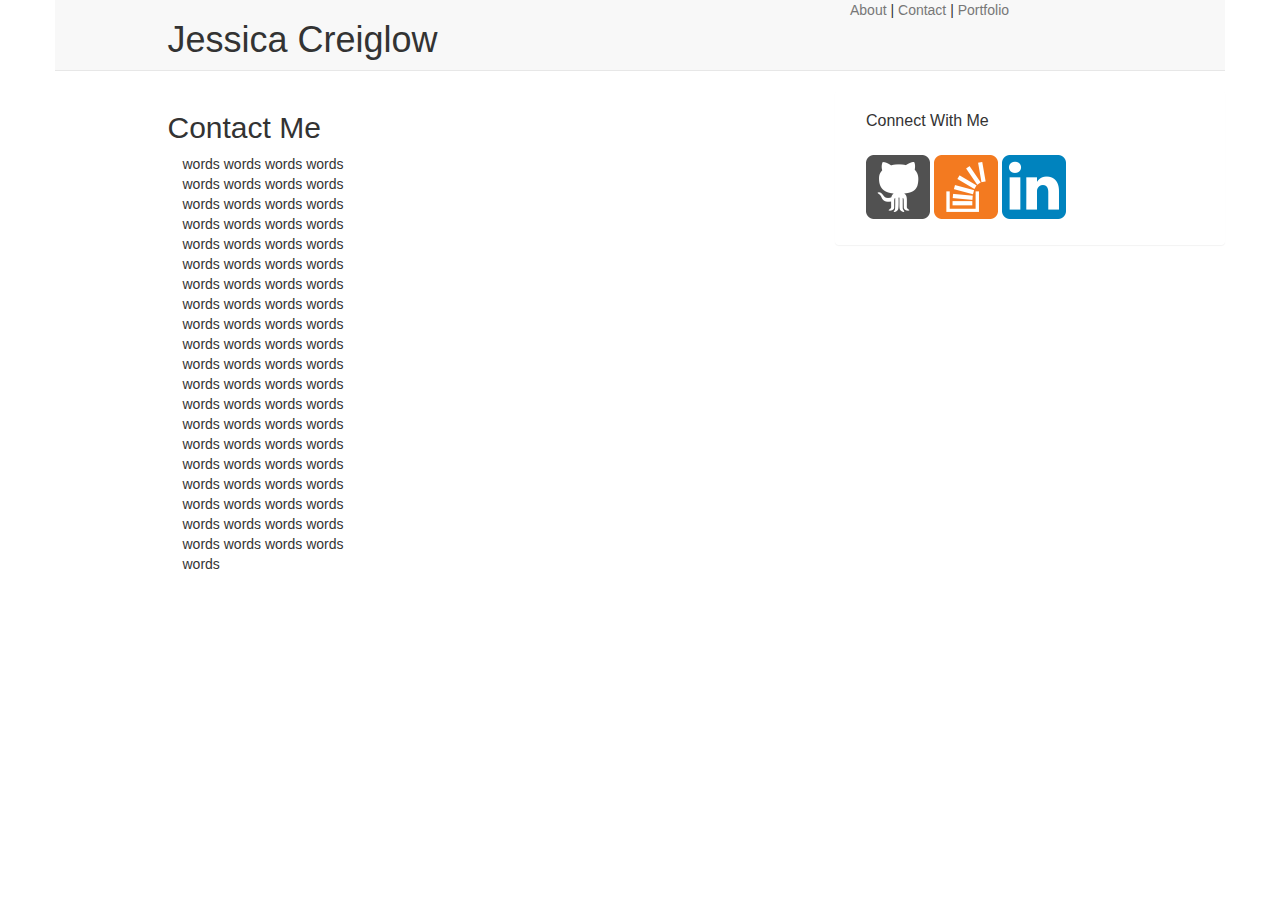
==== contact.html @ 0defb979 "rough formatting done, need to add portfolio images and email form" ====
<!DOCTYPE html>
<html lang="en-us">

<head>
<!-- Bootstrap Stylesheet -->
  <link rel="stylesheet" href="https://maxcdn.bootstrapcdn.com/bootstrap/3.3.7/css/bootstrap.min.css" integrity="sha384-BVYiiSIFeK1dGmJRAkycuHAHRg32OmUcww7on3RYdg4Va+PmSTsz/K68vbdEjh4u" crossorigin="anonymous">

<!-- CSS Stylesheet -->
  <link rel="stylesheet" type="text/css" href="./style.CSS">
<title> Jessica Creiglow Home Page </title>
</head>


<body>
<div class="container">
<!-- Navigation Bar -->

  <div class="row">
    <nav class="navbar navbar-default navbar-static-top">
      <div class ="col-md-1"></div>
      <div class="col-md-4 nav-name">
        <h1>Jessica Creiglow</h1>
      </div>
      <div class ="col-md-3">
      </div>
      <div class="col-md-4">
        <p>
          <a class="navbar-link" href="./index.html">About</a> |
          <a class="navbar-link" href="./contact.html">Contact</a> |
          <a class="navbar-link" href="./portfolio.html">Portfolio</a>
        </p>
      </div>
    </nav>
  </div>


<!-- Contact Section-->
<div class="row"> </div>
<div class="row">
  <!-- Spacer column --> <div class="col-md-1"></div>

  <div class="col-md-6 main-content">
    <h2> Contact Me </h2>

    <div class="col-md-5"> words words words words words words words words words words words words words words words words words words words words words words words words words words words words words words words words words words words words words words words words words words words words words words words words words words words words words words words words words words words words words words words words words words words words words words words words words words words words words words words words words

    </div>
  </div>

  <!-- Spacer column --> <div class="col-md-1"></div>

<!-- Contact Sidebar -->

<div class="col-md-4 panel panel-heading Sidebar icons">

      <h3 class="panel-heading panel-title">Connect With Me </h3>

    <div class="panel-body">
      <a href="https://github.com/jgcreiglow" target="_blank">
        <img src="./image/if_github_386637.png" alt="github">
      </a>
      <a href="https://stackoverflow.com/users/9149422/jessica-c" target="_blank">
        <img src="./image/if_overflow_386674.png" alt="stackoverflow">
      </a>
      <a href="http://www.linkedin.com/in/jessicagcreiglow" target="_blank">
        <img src="./image/if_linkedin_386655.png" alt="linkedin">
      </a>
    </div>
  </div>
</div>




</div>

</div>

<!-- Footer-->
</body>

</html>
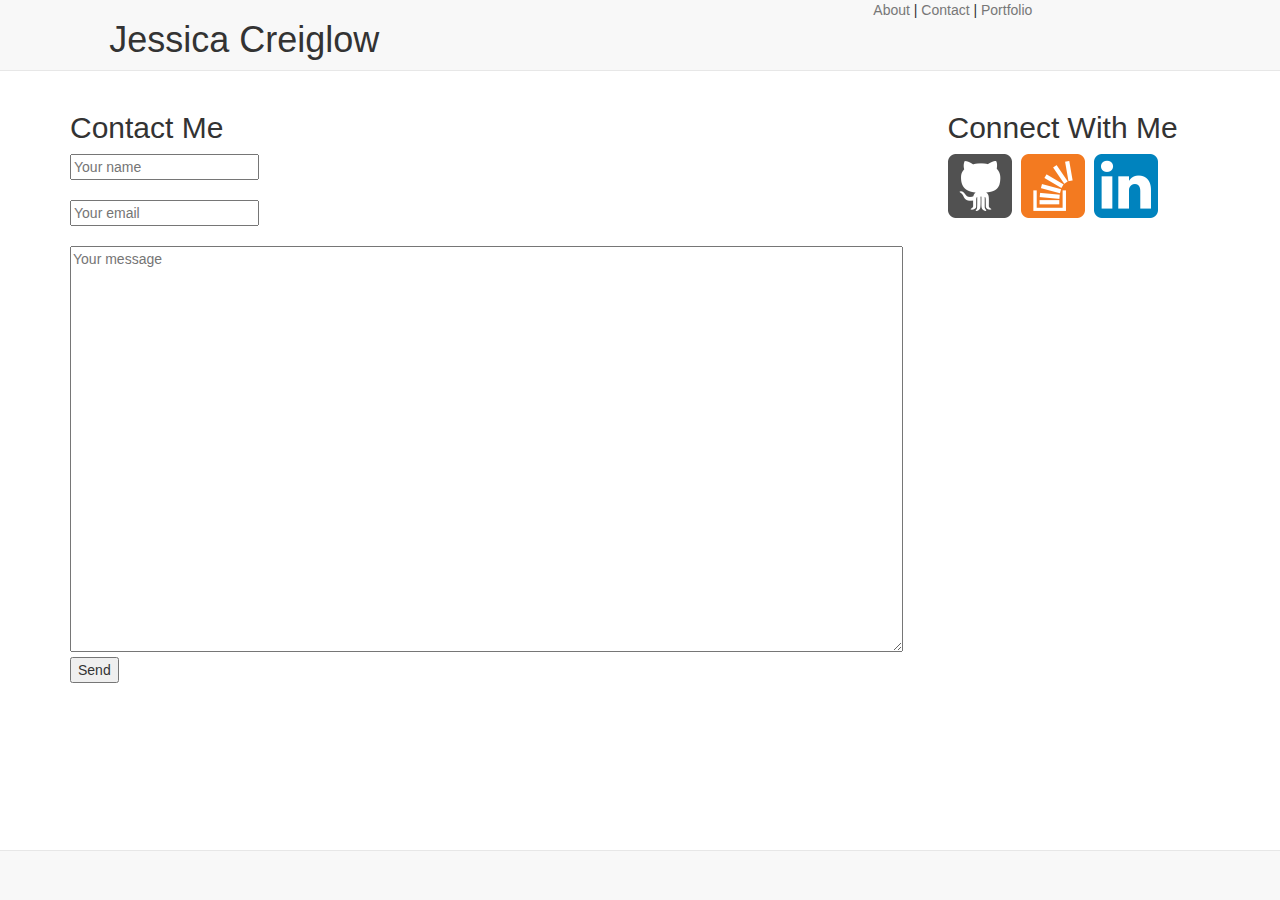
==== commit 56a22522: "need to adjust responsiveness of navbar for small screen and add css animations to portfolio" ====
--- a/contact.html
+++ b/contact.html
@@ -2,81 +2,90 @@
 <html lang="en-us">
 
 <head>
-<!-- Bootstrap Stylesheet -->
+  <!-- Bootstrap Stylesheet -->
   <link rel="stylesheet" href="https://maxcdn.bootstrapcdn.com/bootstrap/3.3.7/css/bootstrap.min.css" integrity="sha384-BVYiiSIFeK1dGmJRAkycuHAHRg32OmUcww7on3RYdg4Va+PmSTsz/K68vbdEjh4u" crossorigin="anonymous">
 
-<!-- CSS Stylesheet -->
+  <!-- CSS Stylesheet -->
   <link rel="stylesheet" type="text/css" href="./style.CSS">
-<title> Jessica Creiglow Home Page </title>
+  <title> Jessica Creiglow Home Page </title>
 </head>
 
 
 <body>
-<div class="container">
-<!-- Navigation Bar -->
 
-  <div class="row">
-    <nav class="navbar navbar-default navbar-static-top">
-      <div class ="col-md-1"></div>
-      <div class="col-md-4 nav-name">
-        <h1>Jessica Creiglow</h1>
+    <!-- Navigation Bar -->
+
+    <div class="row">
+      <nav class="navbar navbar-default navbar-static-top">
+        <div class="col-md-1"></div>
+        <div class="col-md-3 nav-name">
+          <h1>Jessica Creiglow</h1>
+        </div>
+        <div class="col-md-4">
+        </div>
+        <div class="col-md-4">
+          <p>
+            <a class="navbar-link" href="./index.html">About</a> |
+            <a class="navbar-link" href="./contact.html">Contact</a> |
+            <a class="navbar-link" href="./portfolio.html">Portfolio</a>
+          </p>
+        </div>
+      </nav>
+    </div>
+
+  <div class="container">
+    <!-- About Me Section-->
+    <div class="row"> </div>
+    <div class="row">
+      <div class="col-md-8 main-content">
+        <h2> Contact Me </h2>
+        <form method="POST" action="https://formspree.io/jgcreiglow@gmail.com">
+          <input type="text" name="name" cols="50%" placeholder="Your name">
+          <br>
+          <br>
+          <input type="email" name="email" cols="50%" placeholder="Your email">
+          <br>
+          <br>
+          <textarea name="message" rows="20" cols="100%" placeholder="Your message"></textarea>
+          <br>
+          <button type="submit">Send</button>
+        </form>
       </div>
-      <div class ="col-md-3">
-      </div>
-      <div class="col-md-4">
-        <p>
-          <a class="navbar-link" href="./index.html">About</a> |
-          <a class="navbar-link" href="./contact.html">Contact</a> |
-          <a class="navbar-link" href="./portfolio.html">Portfolio</a>
-        </p>
-      </div>
-    </nav>
-  </div>
+      <!-- Spacer column --> <div class="col-md-1"></div>
 
+          <!-- Contact Sidebar -->
 
-<!-- Contact Section-->
-<div class="row"> </div>
-<div class="row">
-  <!-- Spacer column --> <div class="col-md-1"></div>
+          <div class="col-md-3 Sidebar icons">
 
-  <div class="col-md-6 main-content">
-    <h2> Contact Me </h2>
-
-    <div class="col-md-5"> words words words words words words words words words words words words words words words words words words words words words words words words words words words words words words words words words words words words words words words words words words words words words words words words words words words words words words words words words words words words words words words words words words words words words words words words words words words words words words words words words
-
-    </div>
-  </div>
-
-  <!-- Spacer column --> <div class="col-md-1"></div>
-
-<!-- Contact Sidebar -->
-
-<div class="col-md-4 panel panel-heading Sidebar icons">
-
-      <h3 class="panel-heading panel-title">Connect With Me </h3>
-
-    <div class="panel-body">
-      <a href="https://github.com/jgcreiglow" target="_blank">
-        <img src="./image/if_github_386637.png" alt="github">
-      </a>
-      <a href="https://stackoverflow.com/users/9149422/jessica-c" target="_blank">
-        <img src="./image/if_overflow_386674.png" alt="stackoverflow">
-      </a>
-      <a href="http://www.linkedin.com/in/jessicagcreiglow" target="_blank">
-        <img src="./image/if_linkedin_386655.png" alt="linkedin">
-      </a>
-    </div>
-  </div>
-</div>
+                <h2>Connect With Me </h2>
+            <div class="row">
+              <div class="col-md-3">
+                <a href="https://github.com/jgcreiglow" target="_blank">
+                  <img src="./image/if_github_386637.png" alt="github">
+                </a>
+              </div>
+              <div class="col-md-3">
+                <a href="https://stackoverflow.com/users/9149422/jessica-c" target="_blank">
+                  <img src="./image/if_overflow_386674.png" alt="stackoverflow">
+                </a>
+              </div>
+              <div class="col-md-3">
+                <a href="http://www.linkedin.com/in/jessicagcreiglow" target="_blank">
+                  <img src="./image/if_linkedin_386655.png" alt="linkedin">
+                </a>
+              </div>
+            </div>
+          </div>
 
 
 
 
-</div>
+          </div>
 
-</div>
+          </div>
+        <!-- Footer-->
+        <div class="row">
+          <nav class="navbar navbar-default navbar-fixed-bottom">
+      </body>
 
-<!-- Footer-->
-</body>
-
-</html>
+      </html>
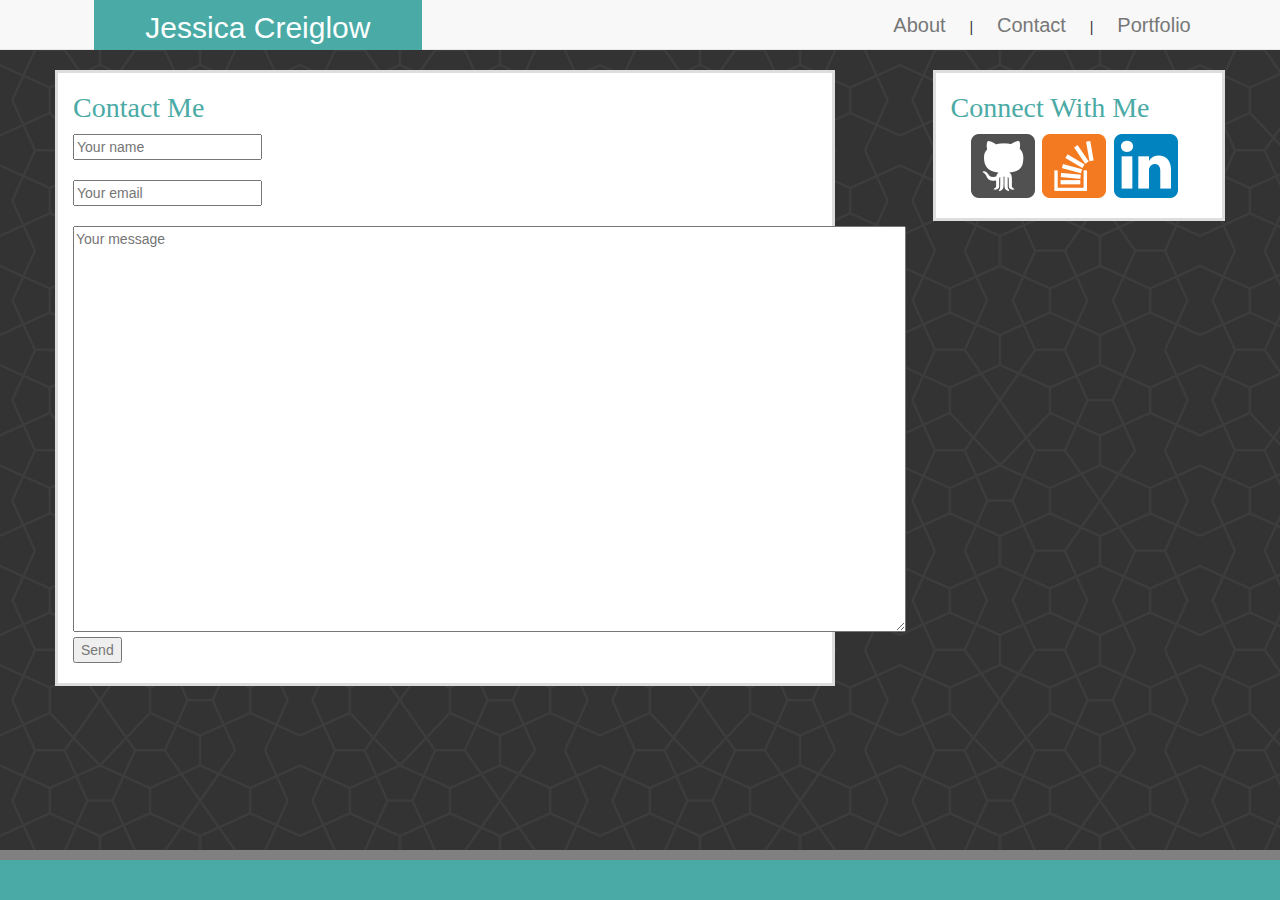
==== commit a8ac1c47: "Update contact.html" ====
--- a/contact.html
+++ b/contact.html
@@ -6,7 +6,7 @@
   <link rel="stylesheet" href="https://maxcdn.bootstrapcdn.com/bootstrap/3.3.7/css/bootstrap.min.css" integrity="sha384-BVYiiSIFeK1dGmJRAkycuHAHRg32OmUcww7on3RYdg4Va+PmSTsz/K68vbdEjh4u" crossorigin="anonymous">
 
   <!-- CSS Stylesheet -->
-  <link rel="stylesheet" type="text/css" href="./style.CSS">
+  <link rel="stylesheet" type="text/css" href="./style.css">
   <title> Jessica Creiglow Home Page </title>
 </head>
 
--- a/style.css
+++ b/style.css
@@ -0,0 +1,126 @@
+/* all pages of site */
+body
+{
+  background-image: url("./image/congruent_outline.png");
+}
+h2
+{
+    font-family: 'Georgia', Times, Times New Roman, serif;
+    font-size: 28px;
+
+    color: #4aaaa5;
+}
+
+
+
+.main-content
+{
+    font-family: 'Arial', 'Helvetica Neue', Helvetica, sans-serif;
+
+    color: #777;
+    border: #ddd solid;
+    background-color: #fff;
+    padding-bottom: 20px;
+}
+/* Header */
+.navbar-static-top
+{
+  height:50px;
+}
+.nav-name
+{
+    font-family: 'Arial', serif;
+
+    height:50px;
+    text-align: center;
+
+    color: #fcffff;
+    background: #4aaaa5;
+}
+
+a
+{
+    font-size: 20px;
+    line-height: 2.5;
+    padding-right: 20px;
+    padding-left: 20px;
+
+    text-align: center;
+}
+
+
+a:link
+{
+    text-decoration: none;
+
+    color:#4aaaa5;;
+}
+
+a:visited
+{
+    text-decoration: none;
+
+    color: #4aaaa5;;
+}
+
+a:hover
+{
+    text-decoration: none;
+
+    color:#4aaaa5;
+}
+
+a:active
+{
+    text-decoration: none;
+
+    color: #4aaaa5;;
+}
+
+h1
+{
+      font-size: 30px;
+      line-height: .5;
+}
+
+/* footer */
+
+.navbar-fixed-bottom
+{
+  background: #4aaaa5;
+  Border-style: solid none none none;
+  border-color: gray;
+  border-width: 10px;
+}
+
+/* Content Block */
+
+
+
+/* sidebar */
+
+.Sidebar
+{
+    color: #4aaaa5;
+    border: #ddd solid;
+    background-color: #fff;
+    padding-bottom: 20px;
+    line-height: 2;
+
+}
+
+.icons
+{
+    padding: 20, 20, 20, 20;
+}
+
+
+/* Home page */
+
+
+
+
+/* Portfolio Page */
+
+
+/* Contact Page */
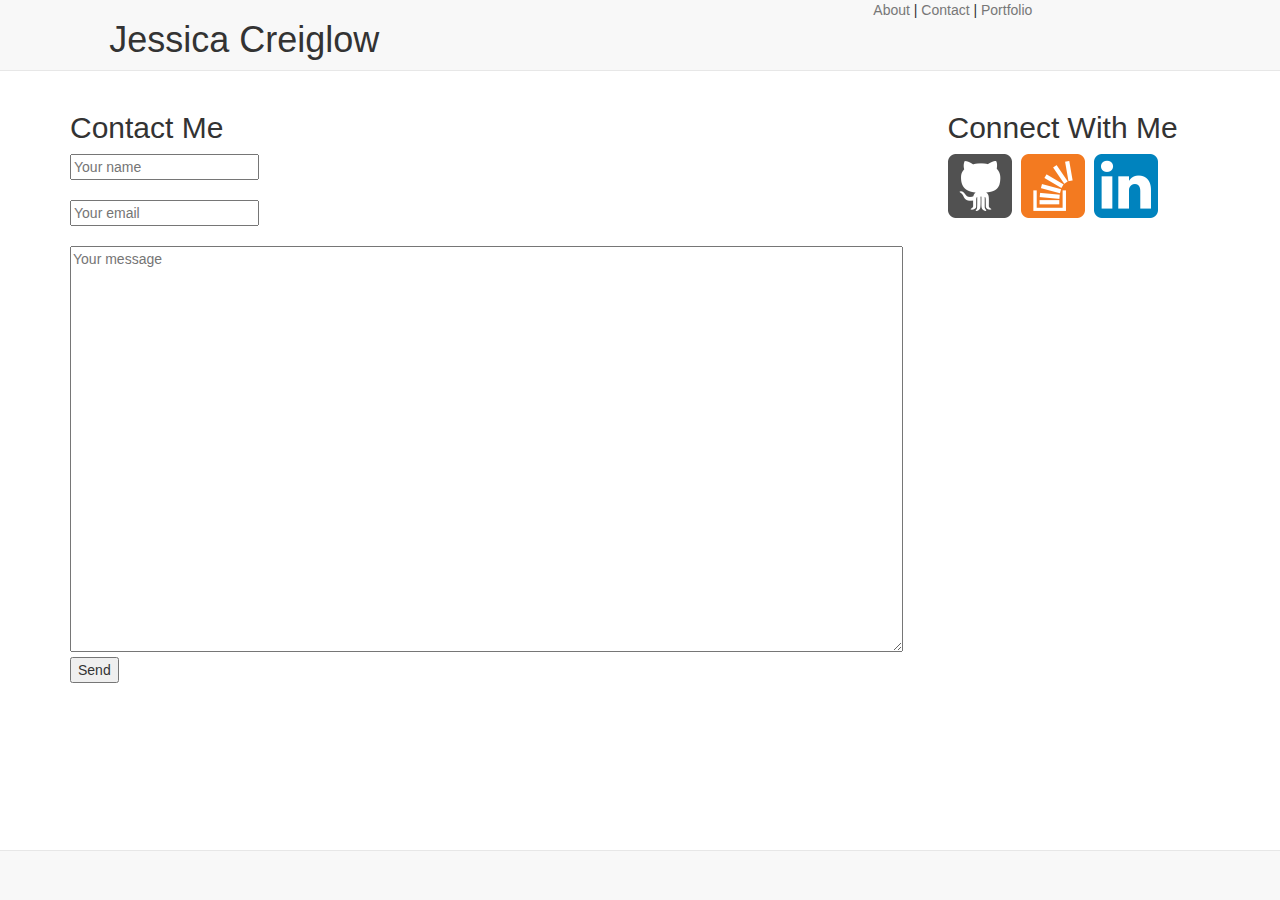
==== commit d3899448: "added mobile responsiveness to columns and rows" ====
--- a/contact.html
+++ b/contact.html
@@ -6,7 +6,7 @@
   <link rel="stylesheet" href="https://maxcdn.bootstrapcdn.com/bootstrap/3.3.7/css/bootstrap.min.css" integrity="sha384-BVYiiSIFeK1dGmJRAkycuHAHRg32OmUcww7on3RYdg4Va+PmSTsz/K68vbdEjh4u" crossorigin="anonymous">
 
   <!-- CSS Stylesheet -->
-  <link rel="stylesheet" type="text/css" href="./style.css">
+  <link rel="stylesheet" type="text/css" href="./style.CSS">
   <title> Jessica Creiglow Home Page </title>
 </head>
 
@@ -18,12 +18,12 @@
     <div class="row">
       <nav class="navbar navbar-default navbar-static-top">
         <div class="col-md-1"></div>
-        <div class="col-md-3 nav-name">
+        <div class="col-xs-12 col-md-3 nav-name">
           <h1>Jessica Creiglow</h1>
         </div>
         <div class="col-md-4">
         </div>
-        <div class="col-md-4">
+        <div class="col-xs-12 col-md-4">
           <p>
             <a class="navbar-link" href="./index.html">About</a> |
             <a class="navbar-link" href="./contact.html">Contact</a> |
@@ -37,7 +37,7 @@
     <!-- About Me Section-->
     <div class="row"> </div>
     <div class="row">
-      <div class="col-md-8 main-content">
+      <div class="col-xs-12 col-md-8 main-content">
         <h2> Contact Me </h2>
         <form method="POST" action="https://formspree.io/jgcreiglow@gmail.com">
           <input type="text" name="name" cols="50%" placeholder="Your name">
@@ -55,7 +55,7 @@
 
           <!-- Contact Sidebar -->
 
-          <div class="col-md-3 Sidebar icons">
+          <div class="col-xs-12 col-md-3 Sidebar icons">
 
                 <h2>Connect With Me </h2>
             <div class="row">
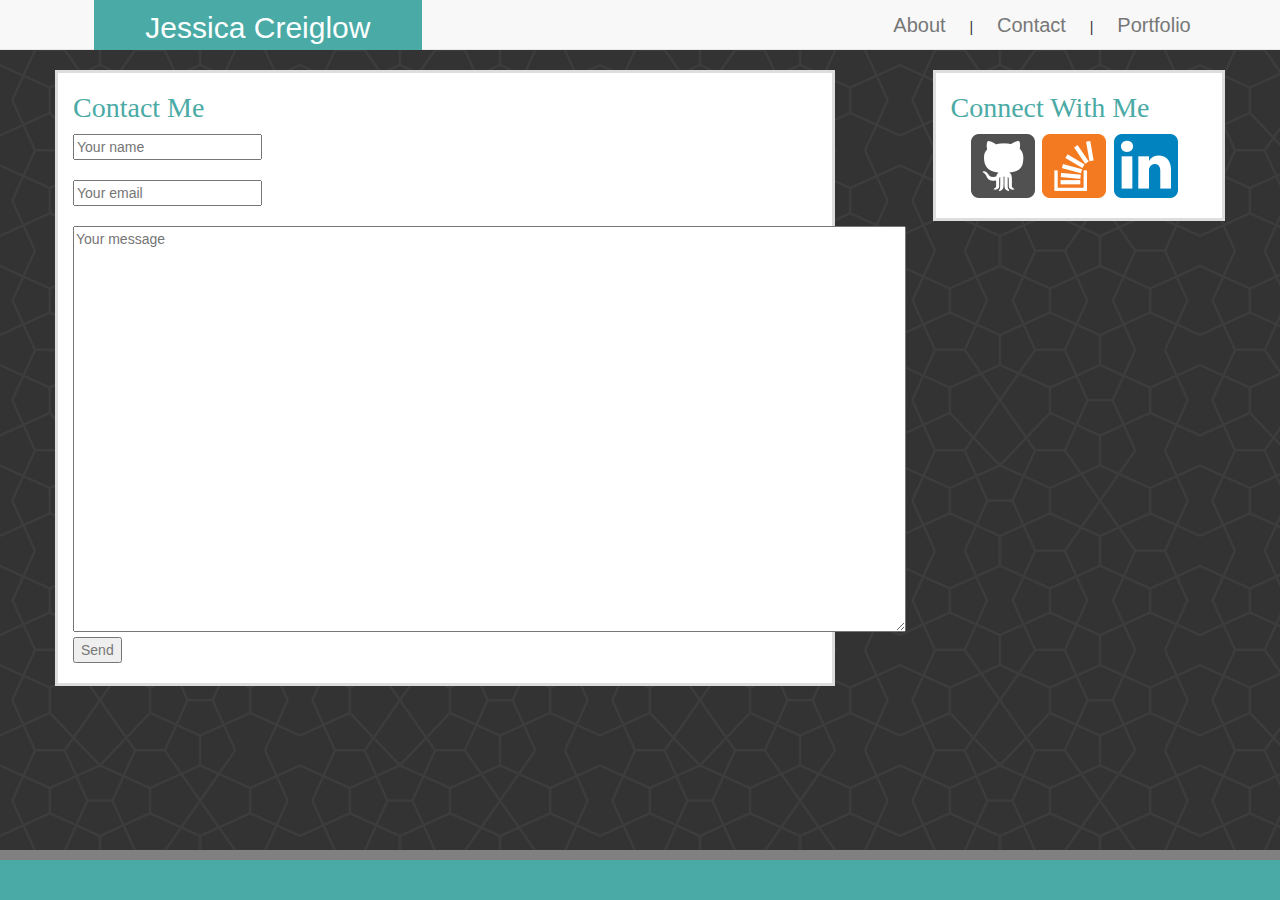
==== commit 8517126f: "mobile responsiveness for columns" ====
--- a/contact.html
+++ b/contact.html
@@ -6,7 +6,7 @@
   <link rel="stylesheet" href="https://maxcdn.bootstrapcdn.com/bootstrap/3.3.7/css/bootstrap.min.css" integrity="sha384-BVYiiSIFeK1dGmJRAkycuHAHRg32OmUcww7on3RYdg4Va+PmSTsz/K68vbdEjh4u" crossorigin="anonymous">
 
   <!-- CSS Stylesheet -->
-  <link rel="stylesheet" type="text/css" href="./style.CSS">
+  <link rel="stylesheet" type="text/css" href="./style.css">
   <title> Jessica Creiglow Home Page </title>
 </head>
 
--- a/style.css
+++ b/style.css
@@ -0,0 +1,126 @@
+/* all pages of site */
+body
+{
+  background-image: url("./image/congruent_outline.png");
+}
+h2
+{
+    font-family: 'Georgia', Times, Times New Roman, serif;
+    font-size: 28px;
+
+    color: #4aaaa5;
+}
+
+
+
+.main-content
+{
+    font-family: 'Arial', 'Helvetica Neue', Helvetica, sans-serif;
+
+    color: #777;
+    border: #ddd solid;
+    background-color: #fff;
+    padding-bottom: 20px;
+}
+/* Header */
+.navbar-static-top
+{
+  height:50px;
+}
+.nav-name
+{
+    font-family: 'Arial', serif;
+
+    height:50px;
+    text-align: center;
+
+    color: #fcffff;
+    background: #4aaaa5;
+}
+
+a
+{
+    font-size: 20px;
+    line-height: 2.5;
+    padding-right: 20px;
+    padding-left: 20px;
+
+    text-align: center;
+}
+
+
+a:link
+{
+    text-decoration: none;
+
+    color:#4aaaa5;;
+}
+
+a:visited
+{
+    text-decoration: none;
+
+    color: #4aaaa5;;
+}
+
+a:hover
+{
+    text-decoration: none;
+
+    color:#4aaaa5;
+}
+
+a:active
+{
+    text-decoration: none;
+
+    color: #4aaaa5;;
+}
+
+h1
+{
+      font-size: 30px;
+      line-height: .5;
+}
+
+/* footer */
+
+.navbar-fixed-bottom
+{
+  background: #4aaaa5;
+  Border-style: solid none none none;
+  border-color: gray;
+  border-width: 10px;
+}
+
+/* Content Block */
+
+
+
+/* sidebar */
+
+.Sidebar
+{
+    color: #4aaaa5;
+    border: #ddd solid;
+    background-color: #fff;
+    padding-bottom: 20px;
+    line-height: 2;
+
+}
+
+.icons
+{
+    padding: 20, 20, 20, 20;
+}
+
+
+/* Home page */
+
+
+
+
+/* Portfolio Page */
+
+
+/* Contact Page */
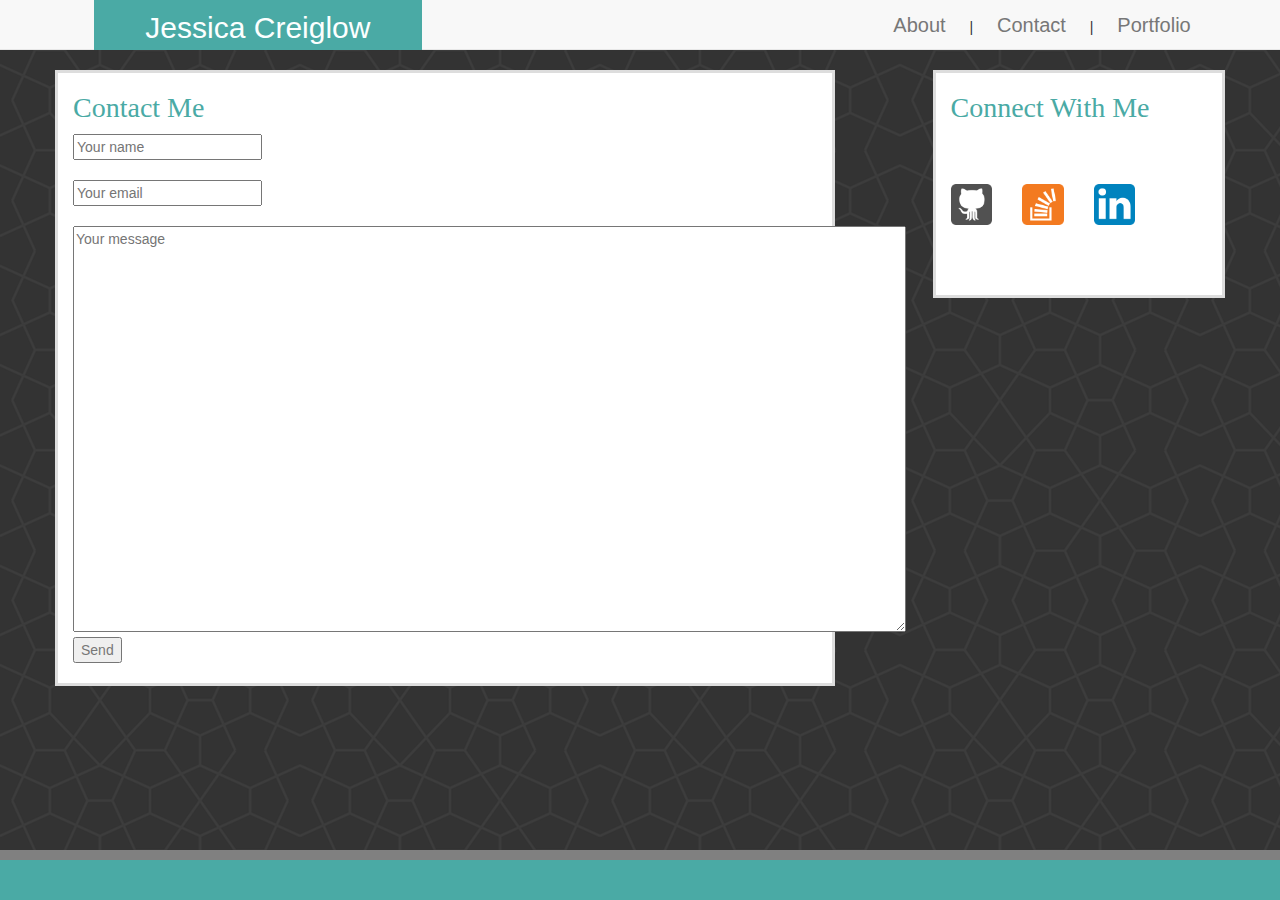
==== commit b0fdea39: "formatting for xs-columns" ====
--- a/contact.html
+++ b/contact.html
@@ -53,39 +53,34 @@
       </div>
       <!-- Spacer column --> <div class="col-md-1"></div>
 
-          <!-- Contact Sidebar -->
+      <!-- Contact Sidebar -->
 
-          <div class="col-xs-12 col-md-3 Sidebar icons">
+    <div class="col-xs-12 col-md-3 Sidebar icons">
+      <h2>Connect With Me </h2>
+        <div class="row">
+          <div class="col-xs-3 col-md-3">
+            <a href="https://github.com/jgcreiglow" target="_blank">
+            <img class="img-responsive" src="./image/if_github_386637.png" alt="github">
+          </a>
+          </div>
+          <div class="col-xs-3 col-md-3">
+            <a href="https://stackoverflow.com/users/9149422/jessica-c" target="_blank">
+            <img class="img-responsive" src="./image/if_overflow_386674.png" alt="stackoverflow">
+          </a>
+          </div>
+          <div class="col-xs-3 col-md-3">
+            <a href="http://www.linkedin.com/in/jessicagcreiglow" target="_blank">
+            <img class="img-responsive" src="./image/if_linkedin_386655.png" alt="linkedin">
+          </a>
+          </div>
+        </div>
+      </div>
+    </div>
+  </div>
+  <!-- Footer-->
+  <div class="row">
+    <nav class="navbar navbar-default navbar-fixed-bottom">
+  </div>
+</body>
 
-                <h2>Connect With Me </h2>
-            <div class="row">
-              <div class="col-md-3">
-                <a href="https://github.com/jgcreiglow" target="_blank">
-                  <img src="./image/if_github_386637.png" alt="github">
-                </a>
-              </div>
-              <div class="col-md-3">
-                <a href="https://stackoverflow.com/users/9149422/jessica-c" target="_blank">
-                  <img src="./image/if_overflow_386674.png" alt="stackoverflow">
-                </a>
-              </div>
-              <div class="col-md-3">
-                <a href="http://www.linkedin.com/in/jessicagcreiglow" target="_blank">
-                  <img src="./image/if_linkedin_386655.png" alt="linkedin">
-                </a>
-              </div>
-            </div>
-          </div>
-
-
-
-
-          </div>
-
-          </div>
-        <!-- Footer-->
-        <div class="row">
-          <nav class="navbar navbar-default navbar-fixed-bottom">
-      </body>
-
-      </html>
+</html>
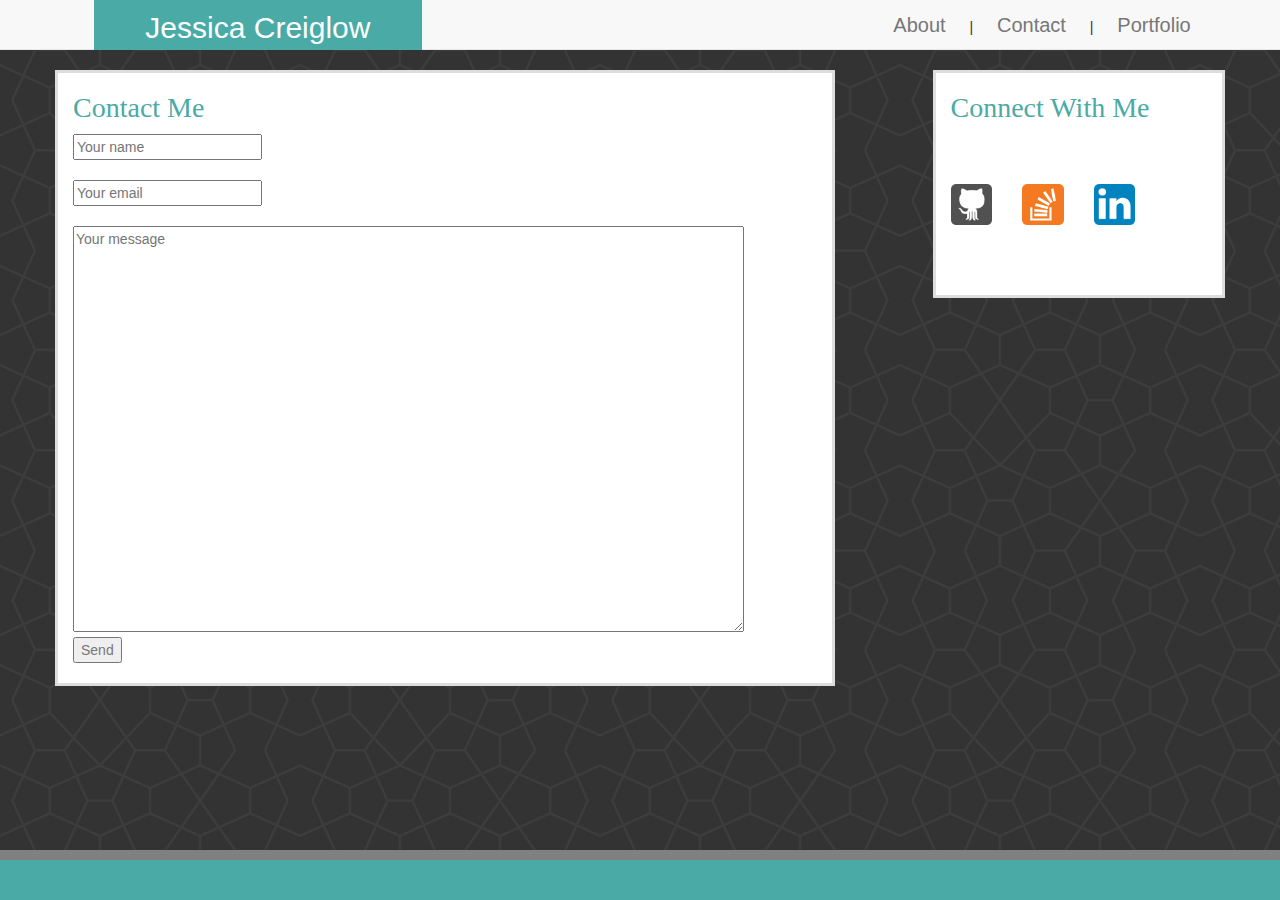
==== commit 0d0d7463: "changed size of message input on contact page" ====
--- a/contact.html
+++ b/contact.html
@@ -46,7 +46,7 @@
           <input type="email" name="email" cols="50%" placeholder="Your email">
           <br>
           <br>
-          <textarea name="message" rows="20" cols="100%" placeholder="Your message"></textarea>
+          <textarea name="message" rows="20" cols="80%" placeholder="Your message"></textarea>
           <br>
           <button type="submit">Send</button>
         </form>
